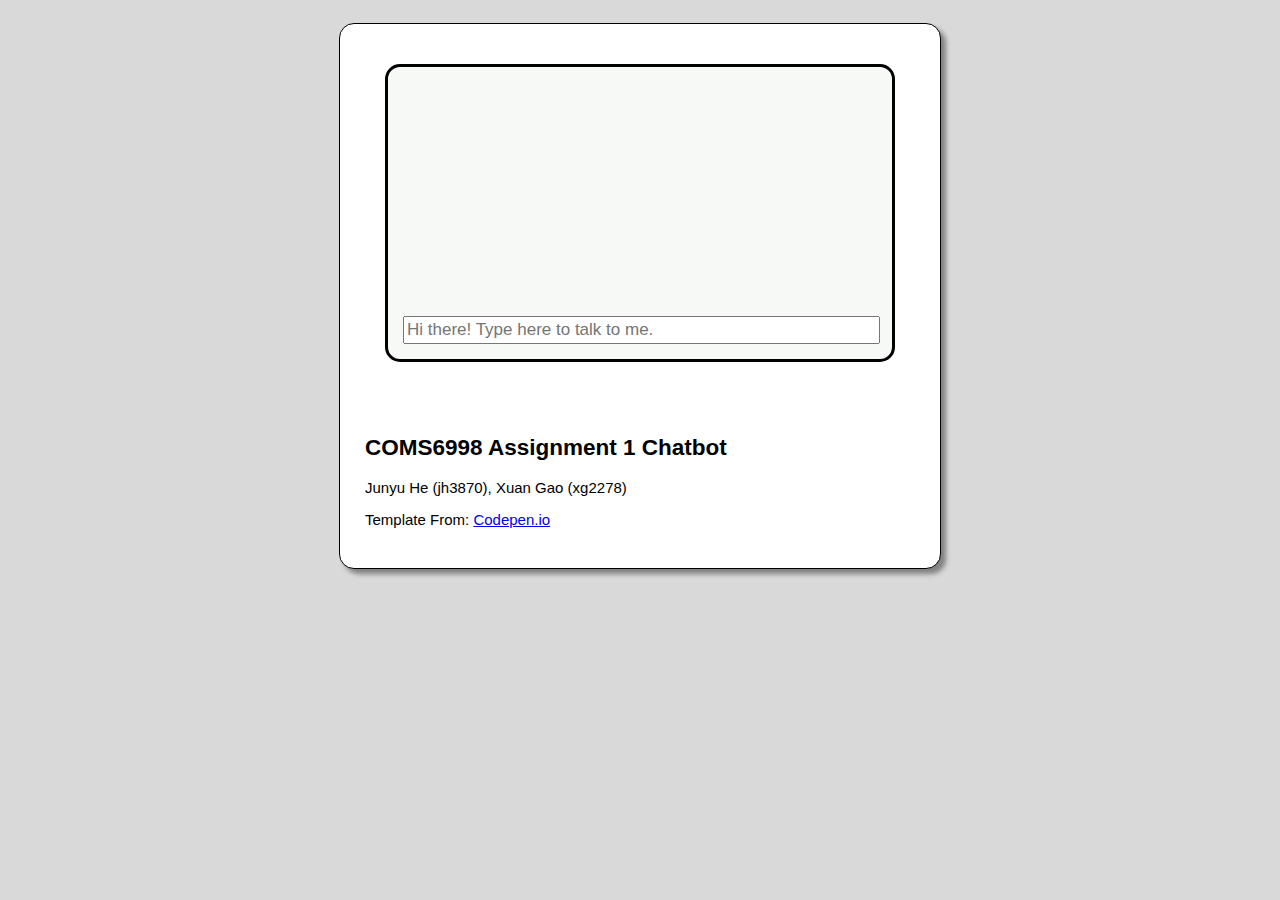
==== chatbot.html @ 786450ad "Completed Assignment 1" ====
<!DOCTYPE html>
<html lang="en" >

<head>
  <meta charset="UTF-8">
  <title>chatbot template</title>
  
  
  
      <link rel="stylesheet" href="css/style.css">

  
</head>

<body>

  <div id='bodybox'>
  <div id='chatborder'>
    <p id="chatlog7" class="chatlog">&nbsp;</p>
    <p id="chatlog6" class="chatlog">&nbsp;</p>
    <p id="chatlog5" class="chatlog">&nbsp;</p>
    <p id="chatlog4" class="chatlog">&nbsp;</p>
    <p id="chatlog3" class="chatlog">&nbsp;</p>
    <p id="chatlog2" class="chatlog">&nbsp;</p>
    <p id="chatlog1" class="chatlog">&nbsp;</p>
    <input type="text" name="chat" id="chatbox" placeholder="Hi there! Type here to talk to me." onfocus="placeHolder()">
  </div>
  <br>
  <br>
  <h2>COMS6998 Assignment 1 Chatbot</h2>
  <p>Junyu He (jh3870), Xuan Gao (xg2278)</p>
  <p>Template From: <a href="https://codepen.io/lilgreenland/pen/pyVvqB">Codepen.io</a></p>
  </div>
  <script src='https://s3-us-west-2.amazonaws.com/s.cdpn.io/464612/nlp_compromise.min.js'></script>
  
	<!-- Amazon API SDK Libraries -->
	<script type="text/javascript" src="js/lib/axios/dist/axios.standalone.js"></script>
    <script type="text/javascript" src="js/lib/CryptoJS/rollups/hmac-sha256.js"></script>
    <script type="text/javascript" src="js/lib/CryptoJS/rollups/sha256.js"></script>
    <script type="text/javascript" src="js/lib/CryptoJS/components/hmac.js"></script>
    <script type="text/javascript" src="js/lib/CryptoJS/components/enc-base64.js"></script>
    <script type="text/javascript" src="js/lib/url-template/url-template.js"></script>
    <script type="text/javascript" src="js/lib/apiGatewayCore/sigV4Client.js"></script>
    <script type="text/javascript" src="js/lib/apiGatewayCore/apiGatewayClient.js"></script>
    <script type="text/javascript" src="js/lib/apiGatewayCore/simpleHttpClient.js"></script>
    <script type="text/javascript" src="js/lib/apiGatewayCore/utils.js"></script>
    <script type="text/javascript" src="js/apigClient.js"></script>
  

    <script  src="js/chatbot.js"></script>




</body>

</html>
---- css/style.css ----
body {
  font: 15px arial, sans-serif;
  background-color: #d9d9d9;
  padding-top: 15px;
  padding-bottom: 15px;
}

#bodybox {
  margin: auto;
  max-width: 550px;
  font: 15px arial, sans-serif;
  background-color: white;
  border-style: solid;
  border-width: 1px;
  padding-top: 20px;
  padding-bottom: 25px;
  padding-right: 25px;
  padding-left: 25px;
  box-shadow: 5px 5px 5px grey;
  border-radius: 15px;
}

#chatborder {
  border-style: solid;
  background-color: #f6f9f6;
  border-width: 3px;
  margin-top: 20px;
  margin-bottom: 20px;
  margin-left: 20px;
  margin-right: 20px;
  padding-top: 10px;
  padding-bottom: 15px;
  padding-right: 20px;
  padding-left: 15px;
  border-radius: 15px;
}

.chatlog {
   font: 15px arial, sans-serif;
}

#chatbox {
  font: 17px arial, sans-serif;
  height: 22px;
  width: 100%;
}

h1 {
  margin: auto;
}

pre {
  background-color: #f0f0f0;
  margin-left: 20px;
}
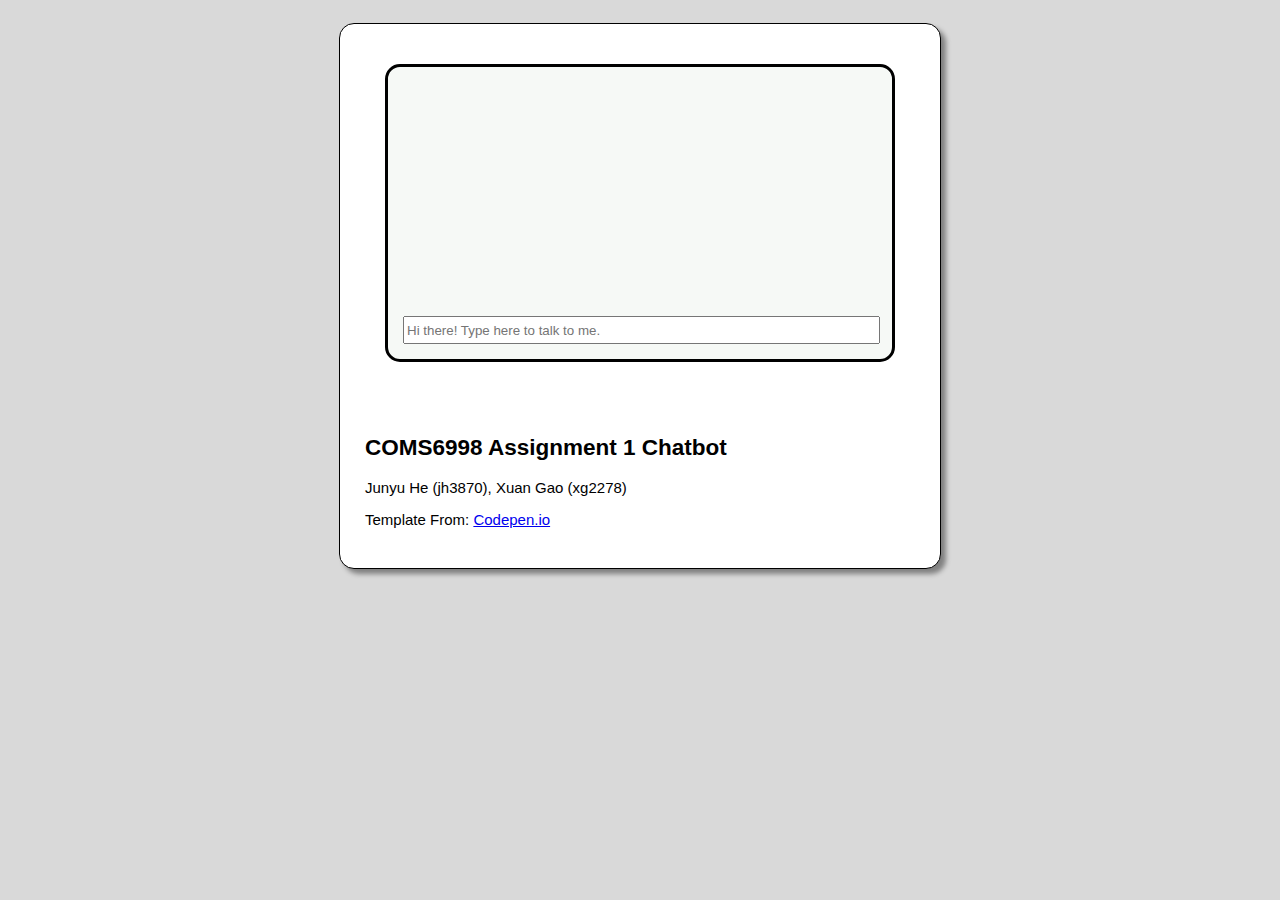
==== commit 3cdb34d5: "Add a test frontend based on the new template." ====
--- a/chatbot.html
+++ b/chatbot.html
@@ -2,56 +2,47 @@
 <html lang="en" >
 
 <head>
-  <meta charset="UTF-8">
-  <title>chatbot template</title>
-  
-  
-  
-      <link rel="stylesheet" href="css/style.css">
-
-  
+	<meta charset="UTF-8">
+	<title>Chatbot</title>
+	<link rel="stylesheet" href="css/chatbot.css">
 </head>
 
 <body>
 
-  <div id='bodybox'>
-  <div id='chatborder'>
-    <p id="chatlog7" class="chatlog">&nbsp;</p>
-    <p id="chatlog6" class="chatlog">&nbsp;</p>
-    <p id="chatlog5" class="chatlog">&nbsp;</p>
-    <p id="chatlog4" class="chatlog">&nbsp;</p>
-    <p id="chatlog3" class="chatlog">&nbsp;</p>
-    <p id="chatlog2" class="chatlog">&nbsp;</p>
-    <p id="chatlog1" class="chatlog">&nbsp;</p>
-    <input type="text" name="chat" id="chatbox" placeholder="Hi there! Type here to talk to me." onfocus="placeHolder()">
-  </div>
-  <br>
-  <br>
-  <h2>COMS6998 Assignment 1 Chatbot</h2>
-  <p>Junyu He (jh3870), Xuan Gao (xg2278)</p>
-  <p>Template From: <a href="https://codepen.io/lilgreenland/pen/pyVvqB">Codepen.io</a></p>
-  </div>
-  <script src='https://s3-us-west-2.amazonaws.com/s.cdpn.io/464612/nlp_compromise.min.js'></script>
-  
+	<div id='bodybox'>
+		<div id='chatborder'>
+			<p id="chatlog7" class="chatlog">&nbsp;</p>
+			<p id="chatlog6" class="chatlog">&nbsp;</p>
+			<p id="chatlog5" class="chatlog">&nbsp;</p>
+			<p id="chatlog4" class="chatlog">&nbsp;</p>
+			<p id="chatlog3" class="chatlog">&nbsp;</p>
+			<p id="chatlog2" class="chatlog">&nbsp;</p>
+			<p id="chatlog1" class="chatlog">&nbsp;</p>
+			<input type="text" name="chat" id="chatbox" placeholder="Hi there! Type here to talk to me." onfocus="placeHolder()">
+		</div>
+		<br>
+		<br>
+		<h2>COMS6998 Assignment 1 Chatbot</h2>
+		<p>Junyu He (jh3870), Xuan Gao (xg2278)</p>
+		<p>Template From: <a href="https://codepen.io/lilgreenland/pen/pyVvqB">Codepen.io</a></p>
+	</div>
+	<script src='https://s3-us-west-2.amazonaws.com/s.cdpn.io/464612/nlp_compromise.min.js'></script>
+
 	<!-- Amazon API SDK Libraries -->
 	<script type="text/javascript" src="js/lib/axios/dist/axios.standalone.js"></script>
-    <script type="text/javascript" src="js/lib/CryptoJS/rollups/hmac-sha256.js"></script>
-    <script type="text/javascript" src="js/lib/CryptoJS/rollups/sha256.js"></script>
-    <script type="text/javascript" src="js/lib/CryptoJS/components/hmac.js"></script>
-    <script type="text/javascript" src="js/lib/CryptoJS/components/enc-base64.js"></script>
-    <script type="text/javascript" src="js/lib/url-template/url-template.js"></script>
-    <script type="text/javascript" src="js/lib/apiGatewayCore/sigV4Client.js"></script>
-    <script type="text/javascript" src="js/lib/apiGatewayCore/apiGatewayClient.js"></script>
-    <script type="text/javascript" src="js/lib/apiGatewayCore/simpleHttpClient.js"></script>
-    <script type="text/javascript" src="js/lib/apiGatewayCore/utils.js"></script>
-    <script type="text/javascript" src="js/apigClient.js"></script>
-  
-
-    <script  src="js/chatbot.js"></script>
+	<script type="text/javascript" src="js/lib/CryptoJS/rollups/hmac-sha256.js"></script>
+	<script type="text/javascript" src="js/lib/CryptoJS/rollups/sha256.js"></script>
+	<script type="text/javascript" src="js/lib/CryptoJS/components/hmac.js"></script>
+	<script type="text/javascript" src="js/lib/CryptoJS/components/enc-base64.js"></script>
+	<script type="text/javascript" src="js/lib/url-template/url-template.js"></script>
+	<script type="text/javascript" src="js/lib/apiGatewayCore/sigV4Client.js"></script>
+	<script type="text/javascript" src="js/lib/apiGatewayCore/apiGatewayClient.js"></script>
+	<script type="text/javascript" src="js/lib/apiGatewayCore/simpleHttpClient.js"></script>
+	<script type="text/javascript" src="js/lib/apiGatewayCore/utils.js"></script>
+	<script type="text/javascript" src="js/apigClient.js"></script>
 
 
-
-
+	<script  src="js/chatbot.js"></script>
 </body>
 
 </html>
--- a/css/chatbot.css
+++ b/css/chatbot.css
@@ -0,0 +1,60 @@
+body {
+  font: 15px; /*arial, sans-serif;*/
+  font-family: "Comic Sans MS", cursive, sans-serif;
+  background-color: #d9d9d9;
+  padding-top: 15px;
+  padding-bottom: 15px;
+}
+
+#bodybox {
+  margin: auto;
+  max-width: 550px;
+  font: 15px arial, sans-serif;
+  background-color: white;
+  border-style: solid;
+  border-width: 1px;
+  padding-top: 20px;
+  padding-bottom: 25px;
+  padding-right: 25px;
+  padding-left: 25px;
+  box-shadow: 5px 5px 5px grey;
+  border-radius: 15px;
+}
+
+#chatborder {
+  border-style: solid;
+  background-color: #f6f9f6;
+  border-width: 3px;
+  margin-top: 20px;
+  margin-bottom: 20px;
+  margin-left: 20px;
+  margin-right: 20px;
+  padding-top: 10px;
+  padding-bottom: 15px;
+  padding-right: 20px;
+  padding-left: 15px;
+  border-radius: 15px;
+}
+
+.chatlog {
+   font: 15px;
+   font-family: "Comic Sans MS", cursive, sans-serif;
+   /* arial, sans-serif;*/
+}
+
+#chatbox {
+  font: 17px;
+  font-family: "Comic Sans MS", cursive, sans-serif;
+  /*arial, sans-serif;*/
+  height: 22px;
+  width: 100%;
+}
+
+h1 {
+  margin: auto;
+}
+
+pre {
+  background-color: #f0f0f0;
+  margin-left: 20px;
+}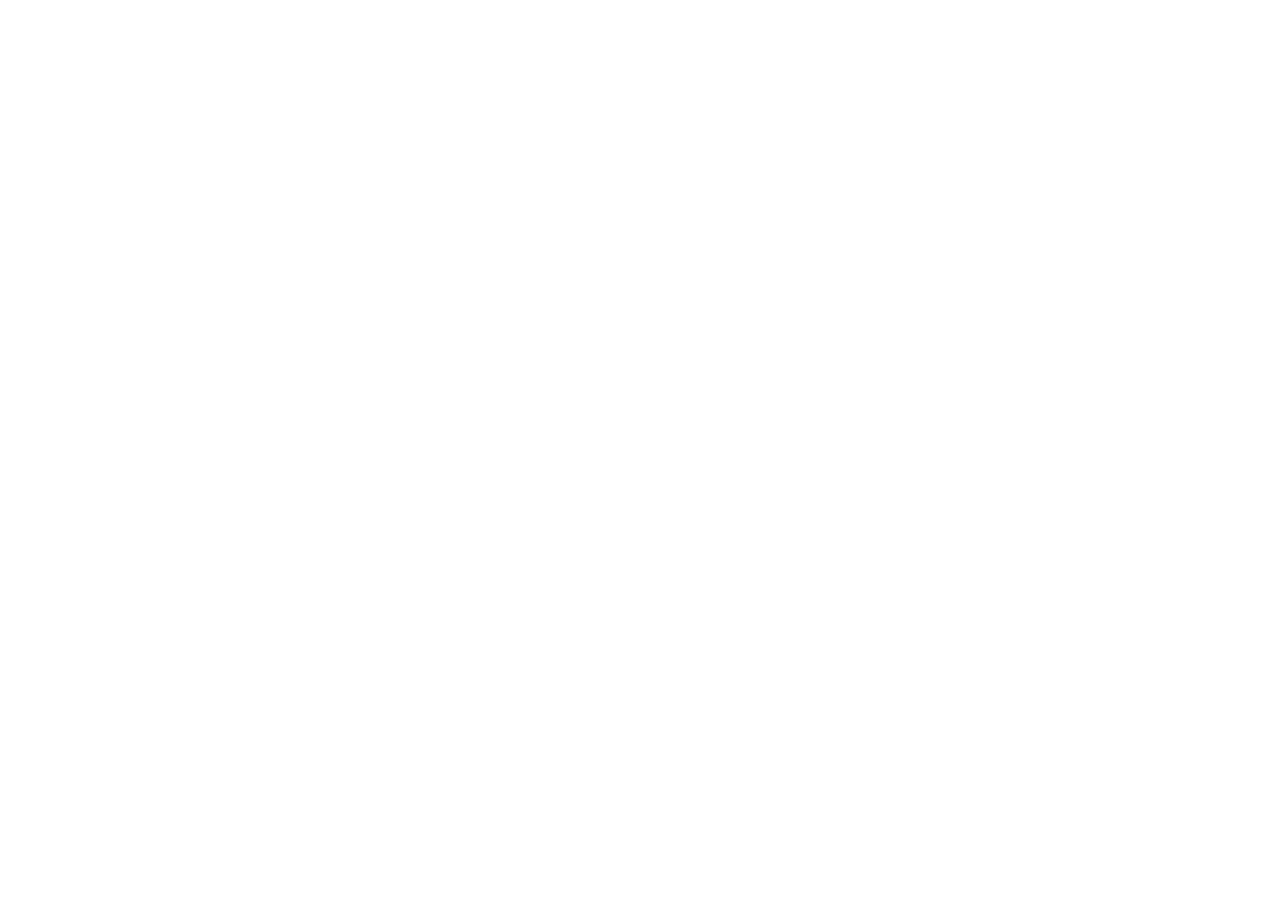
==== commit d01a2edd: "Implement authorization using Cognito" ====
--- a/chatbot.html
+++ b/chatbot.html
@@ -28,6 +28,8 @@
 	</div>
 	<script src='https://s3-us-west-2.amazonaws.com/s.cdpn.io/464612/nlp_compromise.min.js'></script>
 
+	<script src="https://cdnjs.cloudflare.com/ajax/libs/jquery/2.2.4/jquery.min.js"></script>
+	
 	<!-- Amazon API SDK Libraries -->
 	<script type="text/javascript" src="js/lib/axios/dist/axios.standalone.js"></script>
 	<script type="text/javascript" src="js/lib/CryptoJS/rollups/hmac-sha256.js"></script>
@@ -41,6 +43,8 @@
 	<script type="text/javascript" src="js/lib/apiGatewayCore/utils.js"></script>
 	<script type="text/javascript" src="js/apigClient.js"></script>
 
+	<!-- AWS SDK for JavaScript -->
+	<script src="https://sdk.amazonaws.com/js/aws-sdk-2.283.1.min.js"></script>
 
 	<script  src="js/chatbot.js"></script>
 </body>
